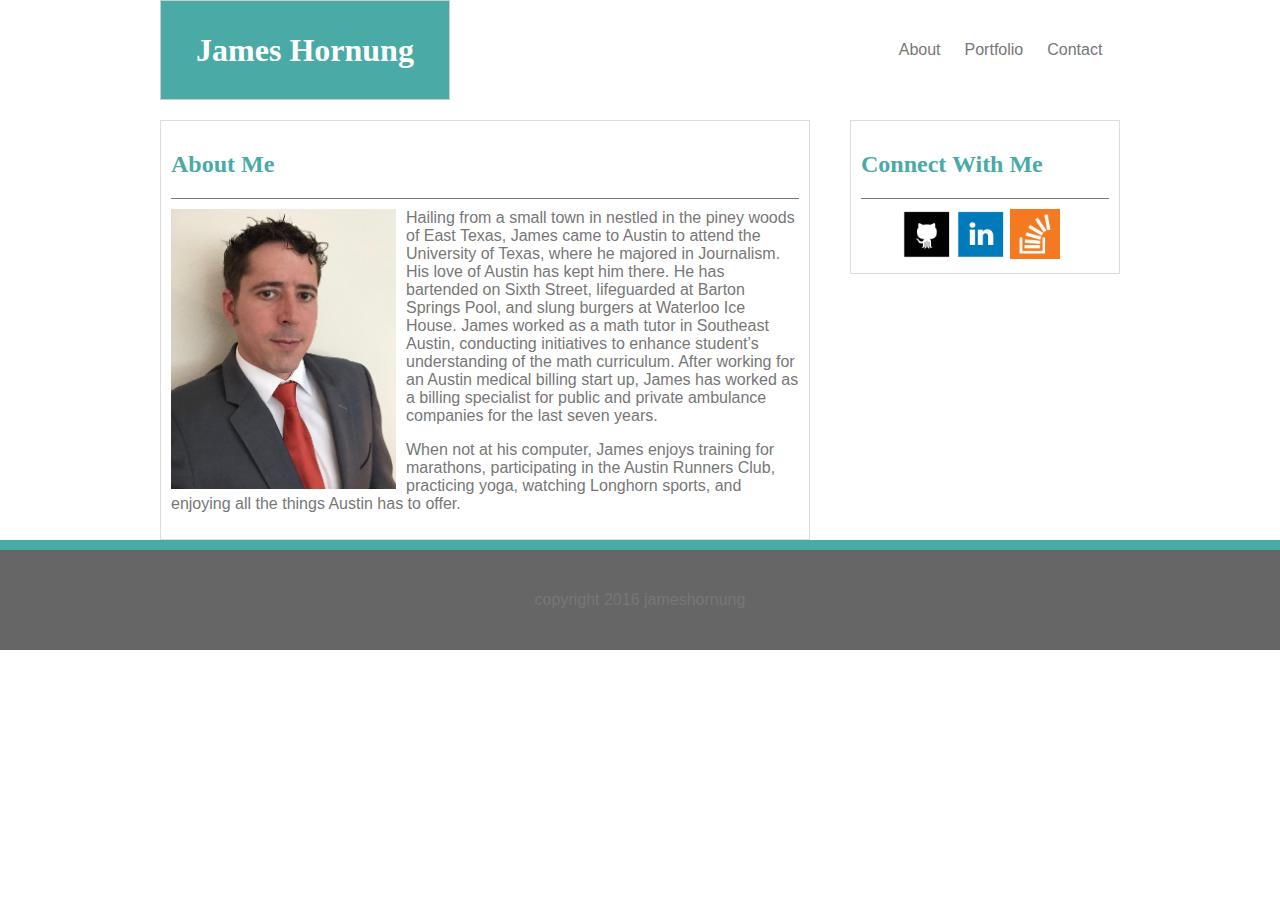
==== index.html @ c62730c4 "everything but the sticky footer" ====
<!Doctype html>

<html>

<head>
	<link rel="stylesheet" type="text/css" href="assets/css/style.css">
	<title>About</title>
</head>

<body>
<div id="container">
	<div id="top">
		<div id="top-content">
			<div id="name">
				<h1>James Hornung</h1>
			</div>
			<div id="links">
				<a class="header-links" href="index.html">About</a>
				<a class="header-links" href="portfolio.html">Portfolio</a>
				<a class="header-links" href="contact.html">Contact</a>
			</div>
		</div>
	</div>

<div id="wrapper">
	<div id="main-content">
		<div id="about">
			<h2>About Me</h2>
		</div>
		<div id="headshot-bio">
			<img id="headshot" src="assets/images/headshot.jpg" alt="Headshot">

			<p class="bio-content">Hailing from a small town in nestled in the piney woods of East Texas, James came to Austin to attend the University of Texas, where he majored in Journalism. His love of Austin has kept him there.  He has bartended on Sixth Street, lifeguarded at Barton Springs Pool, and slung burgers at Waterloo Ice House.  James worked as a math tutor in Southeast Austin, conducting initiatives to enhance student’s understanding of the math curriculum.  After working for an Austin medical billing start up, James has worked as a billing specialist for public and private ambulance companies for the last seven years.</p>

			<p class="bio-content">When not at his computer, James enjoys training for marathons, participating in the Austin Runners Club, practicing yoga, watching Longhorn sports, and enjoying all the things Austin has to offer.</p>
		</div>
	</div>


	<div id="connect-with-me">

		<div id="connect">
			<h2>Connect With Me</h2>
		</div>
		<div id="logo-container">
			<div id="logo-links">
				<a href="#"><img class="logos" src="assets/images/github.png" alt="github logo"></a>

				<a href="#"><img class="logos" src="assets/images/linkedin.png" alt="linkedin logo"></a>

				<a href="#"><img class="logos" src="assets/images/overflow.png" alt="stack overflow logo"></a>
			</div>
		</div>
	</div>
</div>
	<div id="foot">
		<footer>copyright 2016 jameshornung</footer>
	</div>

</div>	
</body>


</html>
---- assets/css/style.css ----
#container{
	position: absolute;
	top: 0px;
	left: 0px;
	width: 100%;
	background-image: url(http://subtlepatterns2015.subtlepatterns.netdna-cdn.com/patterns/hexellence.png);
	overflow: auto;
}

#top{
	height: 100px;
	width: 100%;
	background: #ffffff;
}

#top-content{
	width: 960px;
	margin: 0 auto;
}

#name{
	float: left;
	border: 1px solid #cccccc;
	background-color: #4aaaa5;
	width: 30%;
	height: 88px;
	color: white;
	font-family: Georgia, Times, "Times New Roman", serif;
	padding-top: 10px;
	text-align: center;
}

#links{
	float: left;
	height: 100px;
	width: 69%;
	text-align: right;
	line-height: 100px;
}

.header-links{
	padding: 10px;
	font-family: Arial,"Helvetica Neue", Helvetica, sans-serif;
	color: #777777;
	text-decoration: none;
}

#wrapper{
	width: 960px;
	margin: 0 auto;
	overflow: auto;
	padding-top: 20px;
}

#main-content{
	border: 1px solid #dddddd;
	width: 628px;
	float: left;
	background: #ffffff;
	padding: 10px;
}

#about{
	font-family: Georgia, Times, "Times New Roman", serif;
	color: #4aaaa5;
	border-bottom: 1px solid #777777;
}

#headshot-bio{
	padding-top: 10px;
}

#headshot{
	width: 225px;
	float: left;
	padding-right: 10px;
}


.bio-content{
	font-family: Arial,"Helvetica Neue", Helvetica, sans-serif;
	color: #777777;
	margin-top: 0;
}

#connect-with-me{
	border: 1px solid #dddddd;
	width: 248px;
	float: right;
	background: #ffffff;
	padding: 10px;
}

#connect{
	font-family: Georgia, Times, "Times New Roman", serif;
	color: #4aaaa5;
	border-bottom: 1px solid #777777;
}

#logo-container{
	width: 100%;
	overflow: auto;
}

#logo-links{
	width: 75%;
	margin: 0 auto;
	padding-left: 20px;
	padding-top: 10px;
}

.logos{
	width: 50px;
}

#foot{
	width: 100%;
	height:100px;
	border-top: 10px solid #4aaaa5;
}

footer{
	line-height: 100px;
	text-align: center;
	font-family: Arial,"Helvetica Neue", Helvetica, sans-serif;
	color: white;
	background: #666666;
	color: #777777;
}
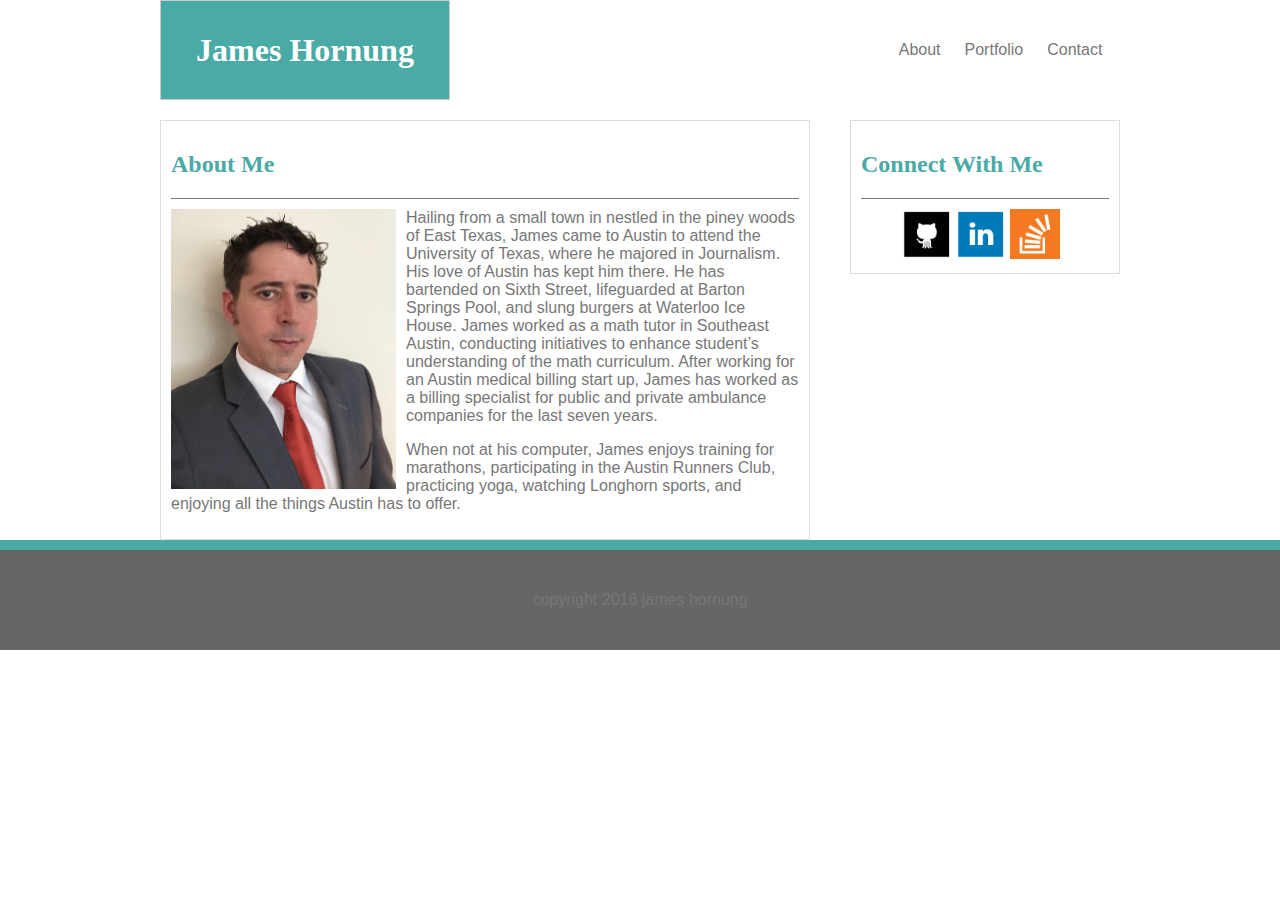
==== commit 91f13c5d: "cleaned up coding" ====
--- a/index.html
+++ b/index.html
@@ -11,9 +11,9 @@
 <div id="container">
 	<div id="top">
 		<div id="top-content">
-			<div id="name">
+			<header id="name">
 				<h1>James Hornung</h1>
-			</div>
+			</header>
 			<div id="links">
 				<a class="header-links" href="index.html">About</a>
 				<a class="header-links" href="portfolio.html">Portfolio</a>
@@ -23,10 +23,10 @@
 	</div>
 
 <div id="wrapper">
-	<div id="main-content">
-		<div id="about">
+	<section id="main-content">
+		<header id="about">
 			<h2>About Me</h2>
-		</div>
+		</header>
 		<div id="headshot-bio">
 			<img id="headshot" src="assets/images/headshot.jpg" alt="Headshot">
 
@@ -34,30 +34,30 @@
 
 			<p class="bio-content">When not at his computer, James enjoys training for marathons, participating in the Austin Runners Club, practicing yoga, watching Longhorn sports, and enjoying all the things Austin has to offer.</p>
 		</div>
-	</div>
+	</section>
 
+		<aside id="connect-with-me">
+			<header id="connect">
+				<h2>Connect With Me</h2>
+			</header>
 
-	<div id="connect-with-me">
+			<div id="logo-container">
+				<div id="logo-links">
+					<a href="#"><img class="logos" src="assets/images/github.png" alt="github logo"></a>
 
-		<div id="connect">
-			<h2>Connect With Me</h2>
-		</div>
-		<div id="logo-container">
-			<div id="logo-links">
-				<a href="#"><img class="logos" src="assets/images/github.png" alt="github logo"></a>
+					<a href="#"><img class="logos" src="assets/images/linkedin.png" alt="linkedin logo"></a>
 
-				<a href="#"><img class="logos" src="assets/images/linkedin.png" alt="linkedin logo"></a>
+					<a href="#"><img class="logos" src="assets/images/overflow.png" alt="stack overflow logo"></a>
+				</div>
+			</div>
+		</aside>
+</div>
 
-				<a href="#"><img class="logos" src="assets/images/overflow.png" alt="stack overflow logo"></a>
-			</div>
-		</div>
-	</div>
+<div id="foot">
+	<footer>copyright 2016 james hornung</footer>
 </div>
-	<div id="foot">
-		<footer>copyright 2016 jameshornung</footer>
-	</div>
 
-</div>	
+</div>
 </body>
 
 
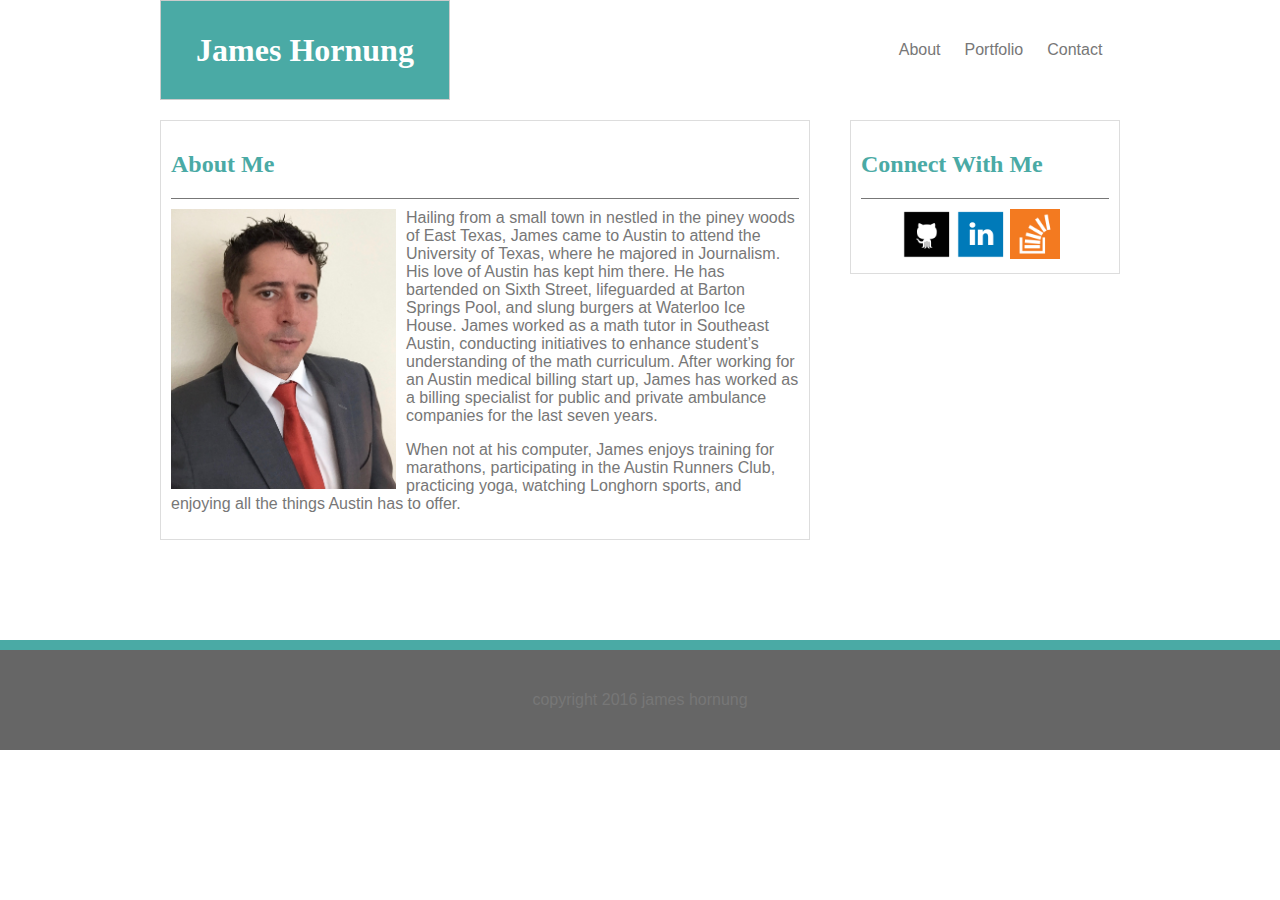
==== commit fe5bda29: "added contact page" ====
--- a/index.html
+++ b/index.html
@@ -23,11 +23,11 @@
 	</div>
 
 <div id="wrapper">
-	<section id="main-content">
-		<header id="about">
+	<section id="main">
+		<header id="main-header">
 			<h2>About Me</h2>
 		</header>
-		<div id="headshot-bio">
+		<div id="main-content">
 			<img id="headshot" src="assets/images/headshot.jpg" alt="Headshot">
 
 			<p class="bio-content">Hailing from a small town in nestled in the piney woods of East Texas, James came to Austin to attend the University of Texas, where he majored in Journalism. His love of Austin has kept him there.  He has bartended on Sixth Street, lifeguarded at Barton Springs Pool, and slung burgers at Waterloo Ice House.  James worked as a math tutor in Southeast Austin, conducting initiatives to enhance student’s understanding of the math curriculum.  After working for an Austin medical billing start up, James has worked as a billing specialist for public and private ambulance companies for the last seven years.</p>
--- a/assets/css/style.css
+++ b/assets/css/style.css
@@ -50,9 +50,10 @@
 	margin: 0 auto;
 	overflow: auto;
 	padding-top: 20px;
+	margin-bottom: 100px;
 }
 
-#main-content{
+#main{
 	border: 1px solid #dddddd;
 	width: 628px;
 	float: left;
@@ -60,14 +61,16 @@
 	padding: 10px;
 }
 
-#about{
+#main-header{
 	font-family: Georgia, Times, "Times New Roman", serif;
 	color: #4aaaa5;
 	border-bottom: 1px solid #777777;
 }
 
-#headshot-bio{
+#main-content{
 	padding-top: 10px;
+	font-family: Arial,"Helvetica Neue", Helvetica, sans-serif;
+	color: #777777;
 }
 
 #headshot{
@@ -113,6 +116,39 @@
 	width: 50px;
 }
 
+#name-box{
+	width: 100%;
+	height: 20px;
+	border: 1px solid #777777;
+}
+
+#email-box{
+	width: 100%;
+	height: 20px;
+	border: 1px solid #777777;
+}
+
+#message-box{
+	width: 100%;
+	height: 200px;
+	border: 1px solid #777777;
+	overflow: scroll;
+}
+
+#submit-button{
+	width: 100px;
+	height: 30px;
+	background: #4aaaa5;
+	color: white;
+	text-align: center;
+	line-height: 30px;
+
+}
+
+.contact-prompts{
+	margin-bottom: 0;
+}
+
 #foot{
 	width: 100%;
 	height:100px;
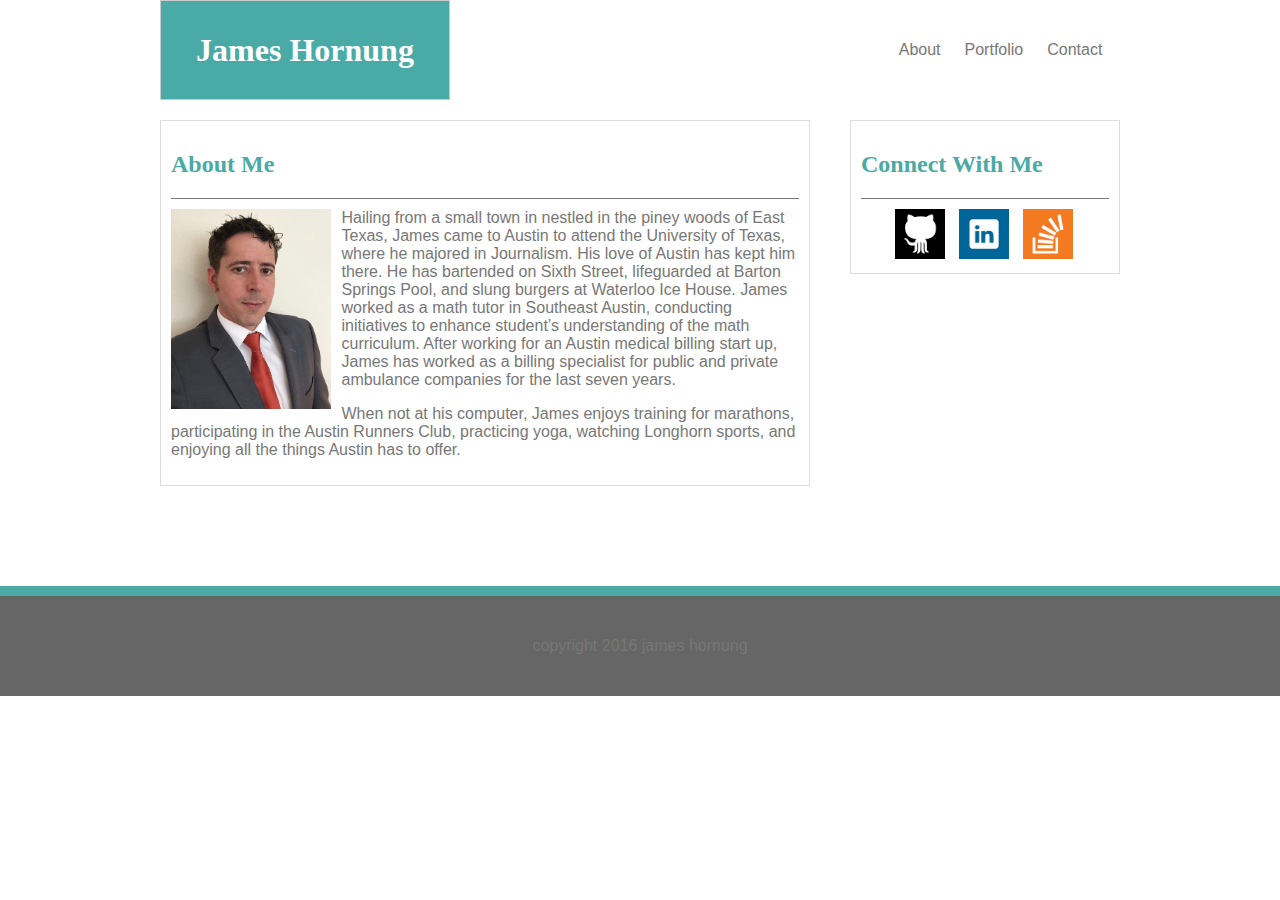
==== commit 0a26757a: "updates started contact form" ====
--- a/index.html
+++ b/index.html
@@ -40,15 +40,14 @@
 			<header id="connect">
 				<h2>Connect With Me</h2>
 			</header>
+			<div id="logo-container">
 
-			<div id="logo-container">
-				<div id="logo-links">
-					<a href="#"><img class="logos" src="assets/images/github.png" alt="github logo"></a>
+				<a class="logo-links" href="https://github.com/jameshornung"><img class="logos" src="assets/images/github.png" alt="github logo"></a>
 
-					<a href="#"><img class="logos" src="assets/images/linkedin.png" alt="linkedin logo"></a>
+				<a class="logo-links" href="https://www.linkedin.com/in/james-hornung-84526311b?trk=nav_responsive_tab_profile_pic"><img class="logos" src="assets/images/linkedin.png" alt="linkedin logo"></a>
 
-					<a href="#"><img class="logos" src="assets/images/overflow.png" alt="stack overflow logo"></a>
-				</div>
+				<a class="logo-links" href="#"><img class="logos" src="assets/images/overflow.png" alt="stack overflow logo"></a>
+				
 			</div>
 		</aside>
 </div>
--- a/assets/css/style.css
+++ b/assets/css/style.css
@@ -74,7 +74,7 @@
 }
 
 #headshot{
-	width: 225px;
+	height: 200px;
 	float: left;
 	padding-right: 10px;
 }
@@ -102,51 +102,147 @@
 
 #logo-container{
 	width: 100%;
-	overflow: auto;
-}
-
-#logo-links{
-	width: 75%;
-	margin: 0 auto;
-	padding-left: 20px;
-	padding-top: 10px;
+	padding-top: 10px;
+	padding-left: 34px;
 }
 
 .logos{
 	width: 50px;
 }
 
-#name-box{
-	width: 100%;
-	height: 20px;
-	border: 1px solid #777777;
-}
-
-#email-box{
-	width: 100%;
-	height: 20px;
-	border: 1px solid #777777;
-}
-
-#message-box{
+.logo-links{
+	padding-right: 10px;
+	
+}
+
+#contact-form{
+	padding: 10px;
+}
+
+.input-box{
+	padding-top: 10px;
+	width: 100%;
+}
+
+#message{
 	width: 100%;
 	height: 200px;
-	border: 1px solid #777777;
 	overflow: scroll;
+}
+
+.contact-prompts{
+	margin-bottom: 0;
+}
+
+.portfolio-pics{
+	width: 270px;
 }
 
 #submit-button{
 	width: 100px;
-	height: 30px;
-	background: #4aaaa5;
-	color: white;
-	text-align: center;
-	line-height: 30px;
-
-}
-
-.contact-prompts{
-	margin-bottom: 0;
+	height: 25px;
+	margin-top: 10px;
+}
+
+.portfolio-links{
+	display: block;
+}
+
+#hangman{
+	width: 270px;
+	float: left;
+	height: 135px;
+	margin-bottom: 40px;
+	margin-left: 20px;
+	margin-top: 30px;
+}
+
+#rpg{
+	width: 270px;
+	float: right;
+	height: 135px;
+	margin-bottom: 40px;
+	margin-right: 20px;
+	margin-top: 30px;
+}
+
+#trivia{
+	width: 270px;
+	float: left;
+	height: 135px;
+	margin-bottom: 40px;
+	margin-left: 20px;
+}
+
+#rutgers{
+	width: 270px;
+	float: right;
+	height: 135px;
+	margin-bottom: 40px;
+	margin-right: 20px;
+}
+
+#rock{
+	width: 270px;
+	float: left;
+	height: 135px;
+	margin-bottom: 40px;
+	margin-left: 20px;
+}
+
+#hang{
+	position: relative;
+	bottom: 80px;
+	width: 270px;
+	height: 40px;
+	background: #4aaaa5;
+	color: white;
+	text-align: center;
+	line-height: 40px;
+}
+
+#game{
+	position: relative;
+	bottom: 80px;
+	width: 270px;
+	height: 40px;
+	background: #4aaaa5;
+	color: white;
+	text-align: center;
+	line-height: 40px;
+}
+
+#trivia-game{
+	position: relative;
+	bottom: 80px;
+	width: 270px;
+	height: 40px;
+	background: #4aaaa5;
+	color: white;
+	text-align: center;
+	line-height: 40px;
+}
+
+#info-widget{
+	position: relative;
+	bottom: 80px;
+	width: 270px;
+	height: 40px;
+	background: #4aaaa5;
+	color: white;
+	text-align: center;
+	line-height: 40px;
+}
+
+#rock-paper{
+	position: relative;
+	bottom: 80px;
+	width: 270px;
+	height: 40px;
+	background: #4aaaa5;
+	color: white;
+	text-align: center;
+	line-height: 40px;
 }
 
 #foot{
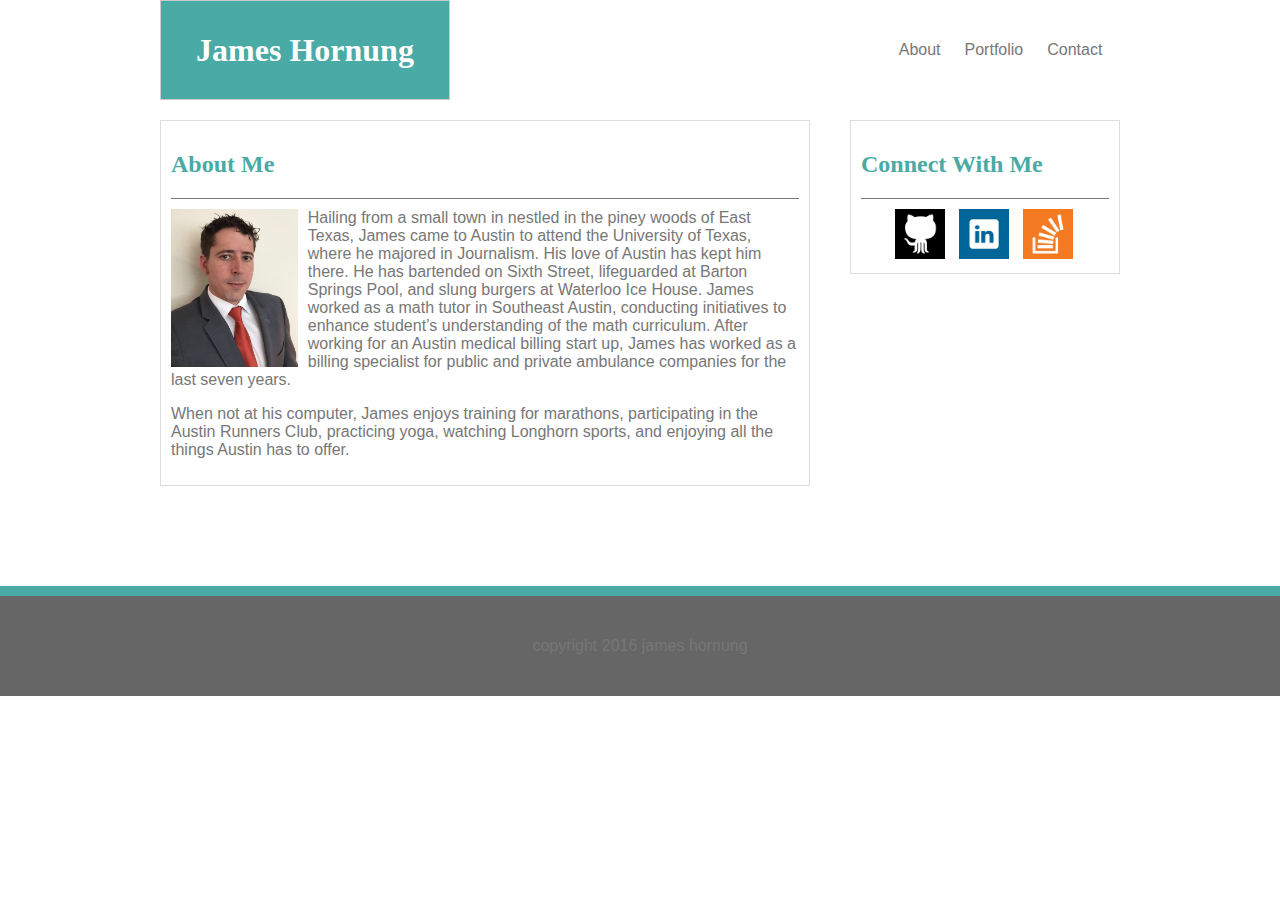
==== commit 456bb792: "complete formatting" ====
--- a/index.html
+++ b/index.html
@@ -14,13 +14,14 @@
 			<header id="name">
 				<h1>James Hornung</h1>
 			</header>
-			<div id="links">
+			<nav id="links">
 				<a class="header-links" href="index.html">About</a>
 				<a class="header-links" href="portfolio.html">Portfolio</a>
 				<a class="header-links" href="contact.html">Contact</a>
-			</div>
+			</nav>
 		</div>
 	</div>
+
 
 <div id="wrapper">
 	<section id="main">
--- a/assets/css/style.css
+++ b/assets/css/style.css
@@ -16,6 +16,7 @@
 #top-content{
 	width: 960px;
 	margin: 0 auto;
+	height: 100px;
 }
 
 #name{
@@ -74,7 +75,7 @@
 }
 
 #headshot{
-	height: 200px;
+	height: 158px;
 	float: left;
 	padding-right: 10px;
 }
@@ -120,8 +121,8 @@
 }
 
 .input-box{
-	padding-top: 10px;
-	width: 100%;
+	width: 100%;
+	margin-bottom: 10px;
 }
 
 #message{
@@ -142,6 +143,10 @@
 	width: 100px;
 	height: 25px;
 	margin-top: 10px;
+	font-family: Georgia, Times, "Times New Roman", serif;
+	background: #4aaaa5;
+	color: white;
+
 }
 
 .portfolio-links{
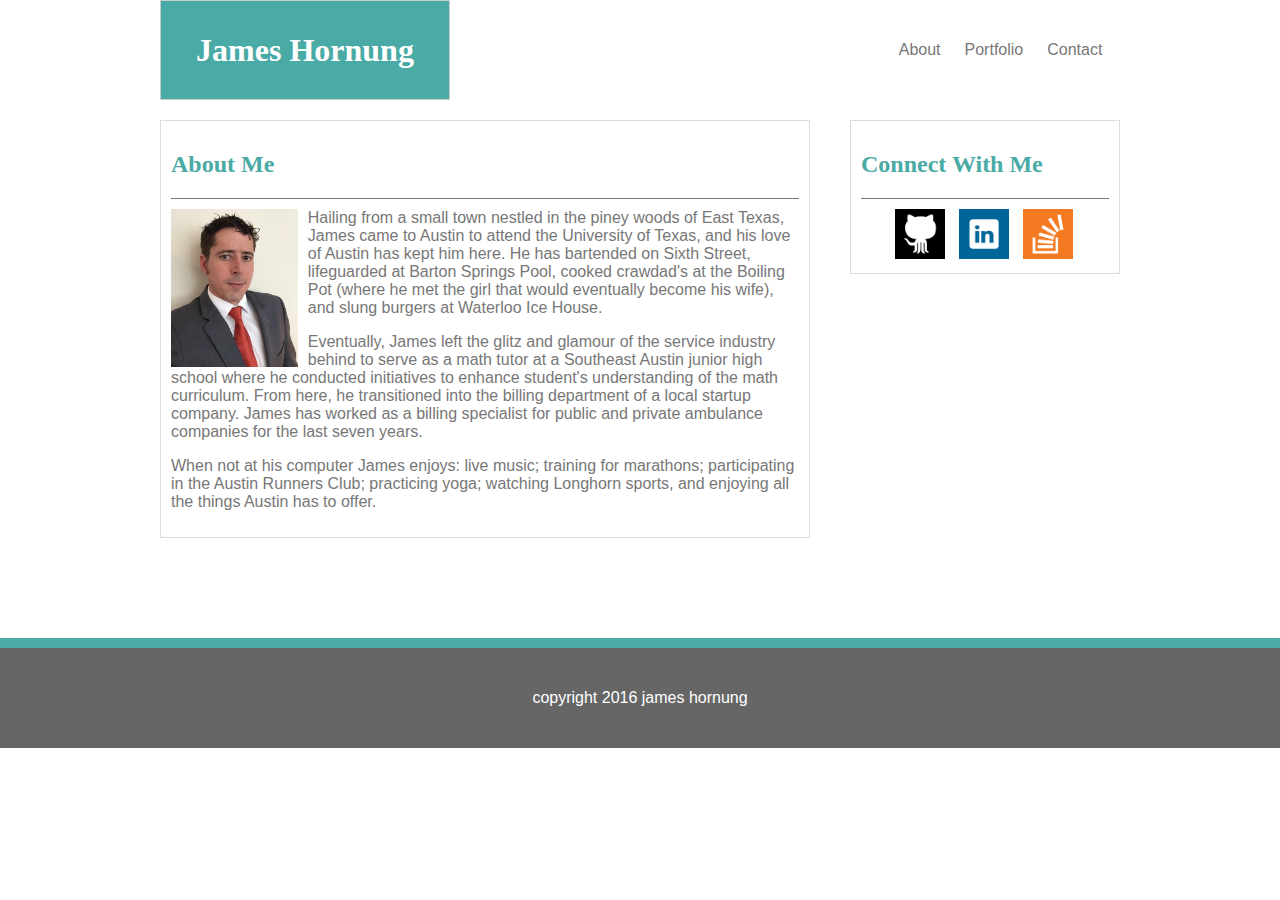
==== commit 3a462a18: "final product" ====
--- a/index.html
+++ b/index.html
@@ -31,9 +31,11 @@
 		<div id="main-content">
 			<img id="headshot" src="assets/images/headshot.jpg" alt="Headshot">
 
-			<p class="bio-content">Hailing from a small town in nestled in the piney woods of East Texas, James came to Austin to attend the University of Texas, where he majored in Journalism. His love of Austin has kept him there.  He has bartended on Sixth Street, lifeguarded at Barton Springs Pool, and slung burgers at Waterloo Ice House.  James worked as a math tutor in Southeast Austin, conducting initiatives to enhance student’s understanding of the math curriculum.  After working for an Austin medical billing start up, James has worked as a billing specialist for public and private ambulance companies for the last seven years.</p>
+			<p class="bio-content">Hailing from a small town nestled in the piney woods of East Texas, James came to Austin to attend the University of Texas, and his love of Austin has kept him here.  He has bartended on Sixth Street, lifeguarded at Barton Springs Pool, cooked crawdad's at the Boiling Pot (where he met the girl that would eventually become his wife), and slung burgers at Waterloo Ice House.</p>
 
-			<p class="bio-content">When not at his computer, James enjoys training for marathons, participating in the Austin Runners Club, practicing yoga, watching Longhorn sports, and enjoying all the things Austin has to offer.</p>
+			<p class="bio-content">Eventually, James left the glitz and glamour of the service industry behind to serve as a math tutor at a Southeast Austin junior high school where he conducted initiatives to enhance student's understanding of the math curriculum.  From here, he transitioned into the billing department of a local startup company. James has worked as a billing specialist for public and private ambulance companies for the last seven years.</p>
+
+			<p class="bio-content">When not at his computer James enjoys: live music; training for marathons; participating in the Austin Runners Club; practicing yoga; watching Longhorn sports, and enjoying all the things Austin has to offer.</p>
 		</div>
 	</section>
 
--- a/assets/css/style.css
+++ b/assets/css/style.css
@@ -25,7 +25,7 @@
 	background-color: #4aaaa5;
 	width: 30%;
 	height: 88px;
-	color: white;
+	color: #ffffff;
 	font-family: Georgia, Times, "Times New Roman", serif;
 	padding-top: 10px;
 	text-align: center;
@@ -262,9 +262,9 @@
 	font-family: Arial,"Helvetica Neue", Helvetica, sans-serif;
 	color: white;
 	background: #666666;
-	color: #777777;
-}
-
-
-
-
+	color: #ffffff;
+}
+
+
+
+
